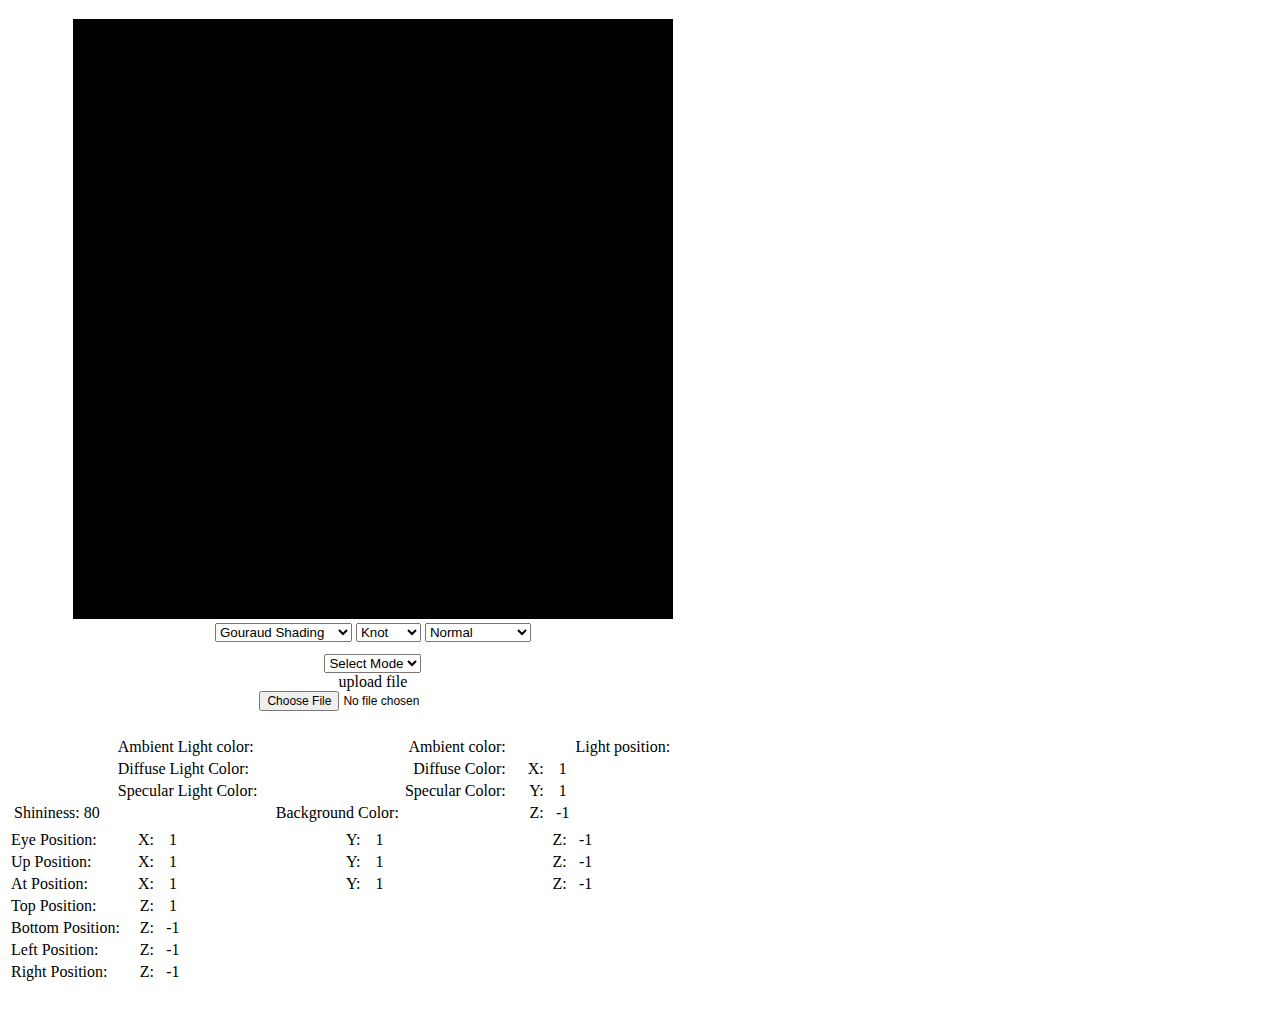
==== Final Project_Varun/Computer Graphics_Varun/index.html @ 21fceab0 "Add files via upload" ====
<!DOCTYPE html>
<html xmlns="http://www.w3.org/1999/xhtml">

<head>
  <meta http-equiv="Content-Type" content="text/html; charset=UTF-8">
  <title>Computer Graphics Project</title>
  <link href='css/colorpicker.css' type='text/css' rel='stylesheet' />
  <link href='css/jquery-ui-1.8.13.custom.css' type='text/css' rel='stylesheet' />
  <link href='css/style.css' type='text/css' rel='stylesheet' />
  <script type='text/javascript' src='./js/jquery-1.5.1.min.js'></script>
  <script type='text/javascript' src='./js/jquery-ui-1.8.13.custom.min.js'></script>
  <script type='text/javascript' src='./js/colorpicker.js'></script>
  <script type='text/javascript' src="./js/renderer.js"></script>
  <script type='text/javascript' src="./js/shapes.js"></script>
  <script type="text/javascript" src="./js/MV.js"></script>
  <script type="text/javascript" src="./js/webgl-utils.js"></script>
  <script type="text/javascript" src="./Common/initShaders.js"></script>
  <script type="text/javascript" src="./Common/initShaders2.js"></script>
  <script type="text/javascript" src="./Common/MV.js"></script>
  <script type="text/javascript" src="./Common/MV2.js"></script>
  <script type="text/javascript" src="./Common/webgl-utils.js"></script>
  <script type="text/javascript">
    var renderer = 0;

    function run() {
      var id = document.getElementById("select_example_id").value;
      var vertSrc = document.getElementById("GouraudVert").value;
      var fragSrc = document.getElementById("GouraudFrag").value;

      document.getElementById("code_frag").value = fragSrc;
      document.getElementById("code_vert").value = vertSrc;
      renderer = new Renderer("myWebGLCanvas", vertSrc, fragSrc);
      renderer.init();
    }

    function updateRenderer() {
      var vertSrc = document.getElementById("code_vert").value;
      var fragSrc = document.getElementById("code_frag").value;

      renderer.updateShader(vertSrc, fragSrc);
      renderer.display();

    }

    var interval = setInterval(timerFunc, 40);

    function timerFunc() {
      var offset = 1.0;
      renderer.t += offset;
      renderer.display();
    }

    function modeChanged() {
      var d = document.getElementById("select_id").value;
      renderer.modeVal = d;
    }

    function modelChanged() {
      var d = document.getElementById("select_id2").value;
      renderer.updateModel(d);
      renderer.display();
    }

    function exampleChanged() {
      var d = parseInt(document.getElementById("select_example_id").value);
      switch (d) {
        default:
        case 1:
          document.getElementById("code_frag").value = document.getElementById("GouraudFrag").value;
          document.getElementById("code_vert").value = document.getElementById("GouraudVert").value;
          break;
        case 2:
          document.getElementById("code_frag").value = document.getElementById("PhongFrag").value;
          document.getElementById("code_vert").value = document.getElementById("PhongVert").value;
          break;
        case 3:
          document.getElementById("code_frag").value = document.getElementById("wireFrameFrag").value;
          document.getElementById("code_vert").value = document.getElementById("wireFrameVert").value;
          break;

      }
      updateRenderer();
    }

    function loadFile(textContent) {
      renderer.loadFile(textContent);
    }
  </script>
</head>

<body onload="run();">
  <p id="code_vert_error"></p>
  <p id="code_frag_error"></p>
  </td>
  </tr>
  <table>
    <tr style="vertical-align:top;">
      <td align="center"><canvas id="myWebGLCanvas" width="600" height="600" style="background-color: black;">Your browser does not
          support the canvas
          element</canvas><br>
        <select onchange="exampleChanged()" id="select_example_id">
          <option value="1">Gouraud Shading</option>
          <option value="2">Phong Shading</option>
          <option value="3">Wireframe Shading</option>
        </select>
        <select onchange="modelChanged()" id="select_id2">
          <option value="./Knot.txt">Knot</option>
          <option value="./cube.txt">Cube</option>
          <option value="./plane.txt">Plane</option>
          <option value="./sphere.txt">Sphere</option>
          <option value="./hose.txt">Hose</option>
          <option value="./teapot.txt">Teapot</option>
        </select>
        <select onchange="modeChanged()" id="select_id" style="margin-bottom: 12px;">
          <option value="1">Normal</option>
          <option value="2">Ambient Only</option>
          <option value="3">Diffuse Only</option>
          <option value="4">Specular Only</option>
        </select>
        <br>
        <select onchange="modificationChanged()" id="select_id3">
          <option value="">Select Mode</option>
          <option value="translate">Translate</option>
          <option value="scale">Scale</option>
          <option value="rotate">Rotate</option>
        </select>

        <div>
          <span id="basic-addon3">upload file</span>
        </div>
        <input type="file" name="inputfile" id="inputfile" style="font-size:12px; border-top-color: rgb(181, 201, 31);
        border-top-width: thick;margin-bottom: 24px;">

        <script type="text/javascript">
          document.getElementById('inputfile')
            .addEventListener('change', function () {

              var fr = new FileReader();
              fr.onload = function () {

                textContent = fr.result;
                loadFile(textContent);
              }

              fr.readAsText(this.files[0]);
            })
        </script>
        <table>
          <tr style="border:1px solid black">
            <td colspan="2">&nbsp;</td>
            <td align='left'>Ambient Light color:</td>
            <td colspan='2'>
              <div id='colorSelectorLAmbient' class='colorSelector'>
                <div style='background-color:rgb(49, 184, 44)'></div>
              </div>
            </td>
            <td align='right'>Ambient color:</td>
            <td colspan='2'>
              <div id='colorSelectorAmbient' class='colorSelector'>
                <div style='background-color:rgb(49, 184, 44)'></div>
              </div>
            </td>
            <td colspan="3" align="center">Light position:</td>
          </tr>
          <tr style="border:1px solid black">
            <td colspan="2">&nbsp;</td>
            <td align='left'>Diffuse Light Color:</td>
            <td colspan='2'>
              <div id='colorSelectorLDiffuse' class='colorSelector'>
                <div style='background-color:rgba(74, 222, 11, 0.208)'></div>
              </div>
            </td>
            <td align='right'>Diffuse Color:</td>
            <td colspan='2'>
              <div id='colorSelectorDiffuse' class='colorSelector'>
                <div style='background-color:rgba(74, 222, 11, 0.208)'></div>
              </div>
            </td>
            <td align='right' width="30px">X:</td>
            <td id='slider-x-value' width='30px' align='center'>1</td>
            <td width='150px'>
              <div id='slider-x' />
            </td>
          </tr>
          <tr style="border:1px solid black">
            <td colspan="2">&nbsp;</td>
            <td align='left'>Specular Light Color:</td>
            <td colspan='2'>
              <div id='colorSelectorLSpecular' class='colorSelector'>
                <div style='background-color:rgba(74, 222, 11, 0.208)'></div>
              </div>
            </td>
            <td align='right'>Specular Color:</td>
            <td colspan='2'>
              <div id='colorSelectorSpecular' class='colorSelector'>
                <div style='background-color:rgba(74, 222, 11, 0.208)'></div>
              </div>
            </td>
            <td align='right'>Y:</td>
            <td id='slider-y-value' width='30px' align='center'>1</td>
            <td width='150px'>
              <div id='slider-y' />
            </td>
          </tr>
          <tr style="border:1px solid rgba(74, 222, 11, 0.208)">
            <td align='right'>Shininess:</td>
            <td id='slider-s-value' width='30px'>80</td>
            <td width='150px'>
              <div id='slider-s' />
            </td>
            <td>&nbsp;Background Color:</td>
            <td colspan='2'>
              <div id='colorSelectorBg' class='colorSelector'>
                <div style='background-color:rgba(74, 222, 11, 0.208)'></div>
              </div>
            </td>
            <td colspan="3" align='right'>Z:</td>
            <td id='slider-z-value' width='30px' align='center'>-1</td>
            <td width='150px'>
              <div id='slider-z' />
              
            </td>
          </tr>
        </table>
      </td>
      <table>
        <tr>
          <td>Eye Position:</td>
          <td align='right' width="30px">X:</td>
          <td id='slider-x-evalue' width='30px' align='center'>1</td>
          <td width='150px'>
            <div id='eslider-x' />
          </td>
          <td align='right'>Y:</td>
          <td id='slider-y-evalue' width='30px' align='center'>1</td>
          <td width='150px'>
            <div id='eslider-y' />
          </td>
          <td align='right'>Z:</td>
          <td id='slider-z-evalue' width='30px' align='center'>-1</td>
          <td width='150px'>
            <div id='eslider-z' />
          </td>
        </tr>
        <tr>
          <!-- up position  -->
          <td>Up Position:</td>
          <td align='right' width="30px">X:</td>
          <td id='slider-x-uvalue' width='30px' align='center'>1</td>
          <td width='150px'>
            <div id='uslider-x' />
          </td>
          <td align='right'>Y:</td>
          <td id='slider-y-uvalue' width='30px' align='center'>1</td>
          <td width='150px'>
            <div id='uslider-y' />
          </td>
          <td align='right'>Z:</td>
          <td id='slider-z-uvalue' width='30px' align='center'>-1</td>
          <td width='150px'>
            <div id='uslider-z' />
          </td>
        </tr>

        <!-- At position  -->
        <tr>
          <td>At Position:</td>
          <td align='right' width="30px">X:</td>
          <td id='slider-x-avalue' width='30px' align='center'>1</td>
          <td width='150px'>
            <div id='aslider-x' />
          </td>
          <td align='right'>Y:</td>
          <td id='slider-y-avalue' width='30px' align='center'>1</td>
          <td width='150px'>
            <div id='aslider-y' />
          </td>
          <td align='right'>Z:</td>
          <td id='slider-z-avalue' width='30px' align='center'>-1</td>
          <td width='150px'>
            <div id='aslider-z' />
          </td>
        </tr>

        <!-- Top position  -->
        <td>Top Position:</td>
        <td align='right'>Z:</td>
        <td id='slider-z-tvalue' width='30px' align='center'>1</td>
        <td width='150px'>
          <div id='tslider-z' />
        </td>
        <tr>
        <!-- Bottom position  -->
        <td>Bottom Position:</td>
            <td align='right'>Z:</td>
            <td id='slider-z-bvalue' width='30px' align='center'>-1</td>
            <td width='150px'>
              <div id='bslider-z' />
            </td>
          </tr>

          <tr>


            <!-- Left position  -->
      <td>Left Position:</td>
            <td align='right'>Z:</td>
            <td id='slider-z-lvalue' width='30px' align='center'>-1</td>
            <td width='150px'>
              <div id='lslider-z' />
            </td>


          </tr>

          <!--right  -->
      <td>Right Position:</td>
            <td align='right'>Z:</td>
            <td id='slider-z-rvalue' width='30px' align='center'>-1</td>
            <td width='150px'>
              <div id='rslider-z' />
            </td>
        </table>

      </td>
      <td>
        <textarea cols="55" rows="40" class="code_input" id="code_vert" wrap="off" hidden></textarea><br>
        <textarea cols="55" rows="40" class="code_input" id="code_frag" wrap="off" hidden></textarea><br>
      </td>
  </table>

  <script>
    $('#slider-s').slider({ value: 80, min: 1, max: 128, step: 1, range: "min", slide: updateShininess });
    $('#slider-ka').slider({ value: 1, max: 1, step: 0.01, range: "min", slide: updateLightAmbientTerm });
    $('#slider-kd').slider({ value: 1, max: 1, step: 0.01, range: "min", slide: updateLightDiffuseTerm });
    $('#slider-ks').slider({ value: 1, max: 1, step: 0.01, range: "min", slide: updateLightSpecularTerm });
    $('#slider-x').slider({ value: 1, min: -10, max: 10, step: 0.1, slide: updateLight, change: updateLight });
    $('#slider-y').slider({ value: 1, min: -10, max: 10, step: 0.1, slide: updateLight, change: updateLight });
    $('#slider-z').slider({ value: -1, min: -10, max: 10, step: 0.1, slide: updateLight, change: updateLight });

    
    $('#eslider-x').slider({ value: 1, min: -10, max: 10, step: 0.1, slide: update_eye, change: update_eye });
    $('#eslider-y').slider({ value: 1, min: -10, max: 10, step: 0.1, slide: update_eye, change: update_eye });
    $('#eslider-z').slider({ value: -1, min: -10, max: 10, step: 0.1, slide: update_eye, change: update_eye });

    
    $('#uslider-x').slider({ value: 1, min: -10, max: 10, step: 0.1, slide: update_up, change: update_up });
    $('#uslider-y').slider({ value: 1, min: -10, max: 10, step: 0.1, slide: update_up, change: update_up });
    $('#uslider-z').slider({ value: -1, min: -10, max: 10, step: 0.1, slide: update_up, change: update_up });
    
    $('#aslider-x').slider({ value: 1, min: -10, max: 10, step: 0.1, slide: update_at, change: update_at });
    $('#aslider-y').slider({ value: 1, min: -10, max: 10, step: 0.1, slide: update_at, change: update_at });
    $('#aslider-z').slider({ value: -1, min: -10, max: 10, step: 0.1, slide: update_at, change: update_at });
    
    $('#tslider-x').slider({ value: 1, min: -10, max: 10, step: 0.1, slide: update_top, change: update_top });
    $('#tslider-y').slider({ value: 1, min: -10, max: 10, step: 0.1, slide: update_top, change: update_top });
    $('#tslider-z').slider({ value: -1, min: -10, max: 10, step: 0.1, slide: update_top, change: update_top });

    $('#bslider-x').slider({ value: 1, min: -10, max: 10, step: 0.1, slide: update_bottom, change: update_bottom });
    $('#bslider-y').slider({ value: 1, min: -10, max: 10, step: 0.1, slide: update_bottom, change: update_bottom });
    $('#bslider-z').slider({ value: -1, min: -10, max: 10, step: 0.1, slide: update_bottom, change: update_bottom});

$('#lslider-x').slider({ value: 1, min: -10, max: 10, step: 0.1, slide: update_left, change: update_left });
    $('#lslider-y').slider({ value: 1, min: -10, max: 10, step: 0.1, slide: update_left, change: update_left });
    $('#lslider-z').slider({ value: -1, min: -10, max: 10, step: 0.1, slide: update_left, change: update_left});



   $('#rslider-x').slider({ value: 1, min: -10, max: 10, step: 0.1, slide: update_right, change: update_right });
    $('#rslider-y').slider({ value: 1, min: -10, max: 10, step: 0.1, slide: update_right, change: update_right });
    $('#rslider-z').slider({ value: -1, min: -10, max: 10, step: 0.1, slide: update_right, change: update_right});


    function updateShininess(event, ui) {
      renderer.shininess = ui.value;
      $('#slider-s-value').html(ui.value);
    }
    function updateLightAmbientTerm(event, ui) {
      renderer.kaVal = ui.value;
      $('#slider-ka-value').html(ui.value);
    }
    function updateLightDiffuseTerm(event, ui) {
      renderer.kdVal = ui.value;
      $('#slider-kd-value').html(ui.value);
    }
    function updateLightSpecularTerm(event, ui) {
      renderer.ksVal = ui.value;
      $('#slider-ks-value').html(ui.value);
    }

    function updateLight() {
      var x = $('#slider-x').slider("value");
      var y = $('#slider-y').slider("value");
      var z = $('#slider-z').slider("value");
      renderer.lightPos = [x, y, z];
      $('#slider-x-value').html(x);
      $('#slider-y-value').html(y);
      $('#slider-z-value').html(z);
    }
    function update_eye() {
      var x = $('#eslider-x').slider("value");
      var y = $('#eslider-y').slider("value");
      var z = $('#eslider-z').slider("value");
      renderer.eyePos = [x, y, z];
      $('#slider-x-evalue').html(x);
      $('#slider-y-evalue').html(y);
      $('#slider-z-evalue').html(z);
    }

    function update_up() {
      var x = $('#uslider-x').slider("value");
      var y = $('#uslider-y').slider("value");
      var z = $('#uslider-z').slider("value");
      renderer.upPos = [x, y, z];
      $('#slider-x-uvalue').html(x);
      $('#slider-y-uvalue').html(y);
      $('#slider-z-uvalue').html(z);
    }
    function update_at() {
      var x = $('#aslider-x').slider("value");
      var y = $('#aslider-y').slider("value");
      var z = $('#aslider-z').slider("value");
      renderer.atPos = [x, y, z];
      $('#slider-x-avalue').html(x);
      $('#slider-y-avalue').html(y);
      $('#slider-z-avalue').html(z);
    }

    

    function update_top() {
      var x = $('#tslider-x').slider("value");
      var y = $('#tslider-y').slider("value");
      var z = $('#tslider-z').slider("value");
      renderer.top = z;
      $('#slider-x-tvalue').html(x);
      $('#slider-y-tvalue').html(y);
      $('#slider-z-tvalue').html(z);
    }



    function update_bottom() {
      var x = $('#bslider-x').slider("value");
      var y = $('#bslider-y').slider("value");
      var z = $('#bslider-z').slider("value");
      console.log(x, y, z)
      renderer.bottom = z;
      $('#slider-x-bvalue').html(x);
      $('#slider-y-bvalue').html(y);
      $('#slider-z-bvalue').html(z);
    }


    

    function update_left() {
      var x = $('#lslider-x').slider("value");
      var y = $('#lslider-y').slider("value");
      var z = $('#lslider-z').slider("value");
      console.log(x, y, z)
      renderer.left = z;
      $('#slider-x-lvalue').html(x);
      $('#slider-y-lvalue').html(y);
      $('#slider-z-lvalue').html(z);
    }

function update_right() {
      var x = $('#rslider-x').slider("value");
      var y = $('#rslider-y').slider("value");
      var z = $('#rslider-z').slider("value");
      console.log(x, y, z)
      renderer.right = z;
      $('#slider-x-rvalue').html(x);
      $('#slider-y-rvalue').html(y);
      $('#slider-z-rvalue').html(z);
    }
    
    function updateClearColor(r, g, b) {
      clearColor = [r, g, b, 1.0];
    }

    $('#colorSelectorAmbient').ColorPicker({
      onSubmit: function (hsb, hex, rgb, el) {
        $(el).val(hex);
        $(el).ColorPickerHide();
      },
      color: '#341900',
      onShow: function (colpkr) {
        $(colpkr).fadeIn(500);
        return false;
      },
      onHide: function (colpkr) {
        $(colpkr).fadeOut(500);
        return false;
      },
      onChange: function (hsb, hex, rgb) {
        $('#colorSelectorAmbient div').css('backgroundColor', '#' + hex);
        renderer.ambientColor = [rgb.r / 256, rgb.g / 256, rgb.b / 256];
      },
      onBeforeShow: function (colpkr) {
        $(colpkr).ColorPickerSetColor('rgb(0.2,0.1,0.0)');
      }
    })
    $('#colorSelectorLAmbient').ColorPicker({
      onSubmit: function (hsb, hex, rgb, el) {
        $(el).val(hex);
        $(el).ColorPickerHide();
      },
      color: '#341900',
      onShow: function (colpkr) {
        $(colpkr).fadeIn(500);
        return false;
      },
      onHide: function (colpkr) {
        $(colpkr).fadeOut(500);
        return false;
      },
      onChange: function (hsb, hex, rgb) {
        $('#colorSelectorLAmbient div').css('backgroundColor', '#' + hex);
        renderer.ambientColorM = [rgb.r / 256, rgb.g / 256, rgb.b / 256];
      },
      onBeforeShow: function (colpkr) {
        $(colpkr).ColorPickerSetColor('rgb(0.2,0.1,0.0)');
      }
    })

    $('#colorSelectorDiffuse').ColorPicker({
      onSubmit: function (hsb, hex, rgb, el) {
        $(el).val(hex);
        $(el).ColorPickerHide();
      },
      color: '#cc6600',
      onShow: function (colpkr) {
        $(colpkr).fadeIn(500);
        return false;
      },
      onHide: function (colpkr) {
        $(colpkr).fadeOut(500);
        return false;
      },
      onChange: function (hsb, hex, rgb) {
        $('#colorSelectorDiffuse div').css('backgroundColor', '#' + hex);
        renderer.diffuseColor = [rgb.r / 256, rgb.g / 256, rgb.b / 256];
      },
      onBeforeShow: function (colpkr) {
        $(colpkr).ColorPickerSetColor('rgb(0.8,0.4,0.0)');
      }
    })
    $('#colorSelectorLDiffuse').ColorPicker({
      onSubmit: function (hsb, hex, rgb, el) {
        $(el).val(hex);
        $(el).ColorPickerHide();
      },
      color: '#cc6600',
      onShow: function (colpkr) {
        $(colpkr).fadeIn(500);
        return false;
      },
      onHide: function (colpkr) {
        $(colpkr).fadeOut(500);
        return false;
      },
      onChange: function (hsb, hex, rgb) {
        $('#colorSelectorLDiffuse div').css('backgroundColor', '#' + hex);
        renderer.diffuseColorM = [rgb.r / 256, rgb.g / 256, rgb.b / 256];
      },
      onBeforeShow: function (colpkr) {
        $(colpkr).ColorPickerSetColor('rgb(0.8,0.4,0.0)');
      }
    })

    $('#colorSelectorSpecular').ColorPicker({
      onSubmit: function (hsb, hex, rgb, el) {
        $(el).val(hex);
        $(el).ColorPickerHide();
      },
      color: '#ffffff',
      onShow: function (colpkr) {
        $(colpkr).fadeIn(500);
        return false;
      },
      onHide: function (colpkr) {
        $(colpkr).fadeOut(500);
        return false;
      },
      onChange: function (hsb, hex, rgb) {
        $('#colorSelectorSpecular div').css('backgroundColor', '#' + hex);
        renderer.specularColor = [rgb.r / 256, rgb.g / 256, rgb.b / 256];
      },
      onBeforeShow: function (colpkr) {
        $(colpkr).ColorPickerSetColor('rgb(1.0,1.0,1.0)');
      }
    })
    $('#colorSelectorLSpecular').ColorPicker({
      onSubmit: function (hsb, hex, rgb, el) {
        $(el).val(hex);
        $(el).ColorPickerHide();
      },
      color: '#ffffff',
      onShow: function (colpkr) {
        $(colpkr).fadeIn(500);
        return false;
      },
      onHide: function (colpkr) {
        $(colpkr).fadeOut(500);
        return false;
      },
      onChange: function (hsb, hex, rgb) {
        $('#colorSelectorLSpecular div').css('backgroundColor', '#' + hex);
        renderer.specularColorM = [rgb.r / 256, rgb.g / 256, rgb.b / 256];
      },
      onBeforeShow: function (colpkr) {
        $(colpkr).ColorPickerSetColor('rgb(1.0,1.0,1.0)');
      }
    })

    $('#colorSelectorBg').ColorPicker({
      onSubmit: function (hsb, hex, rgb, el) {
        $(el).val(hex);
        $(el).ColorPickerHide();
      },
      color: '#0065b3',
      onShow: function (colpkr) {
        $(colpkr).fadeIn(500);
        return false;
      },
      onHide: function (colpkr) {
        $(colpkr).fadeOut(500);
        return false;
      },
      onChange: function (hsb, hex, rgb) {
        $('#colorSelectorBg div').css('backgroundColor', '#' + hex);
        renderer.clearColor = [rgb.r / 256, rgb.g / 256, rgb.b / 256];
      },
      onBeforeShow: function (colpkr) {
        $(colpkr).ColorPickerSetColor('rgb(0.0,0.4,0.7)');
      }
    })
  </script>

  <textarea id="PhongVert" style="display: none;">
  attribute vec3 position;
  attribute vec3 normal;
  uniform mat4 projection, modelview, normalMat;
  varying vec3 normalInterp;
  varying vec3 vertPos;
  uniform mat4 rotationMatrix;
  uniform float scalingFactor;

  void main(){
    vec4 newPosition = vec4(position,1.0) * rotationMatrix;
    vec4 vertPos4 = modelview * newPosition;
    vertPos = vec3(vertPos4) / vertPos4.w;
    normalInterp = vec3(normalMat) * normal;
    gl_Position = projection * vertPos4 * vec4(scalingFactor, scalingFactor, scalingFactor, 1.0);
  }
  </textarea>

  <textarea id="PhongFrag" style="display: none;">
  precision mediump float;
  varying vec3 normalInterp;  // Surface normal
  varying vec3 vertPos;       // Vertex position
  uniform float shininessVal; // Shininess
  uniform int mode;
  // Material color
  uniform vec3 ambientColor;
  uniform vec3 diffuseColor;
  uniform vec3 specularColor;
  uniform vec3 ambientColorM;
  uniform vec3 diffuseColorM;
  uniform vec3 specularColorM;
  uniform vec3 lightPos; // Light position


  uniform vec3 eyePos; // eye position
  uniform vec3 upPos;// up position
  uniform vec3 topPos;// top position
  uniform vec3 atPos;// at position
  uniform vec3 bottomPos;// bottom position
  uniform vec3 leftPos;// left position
  uniform vec3 rightPos;//right position


  

  void main() {
    vec3 N = normalize(normalInterp);
    vec3 L = normalize(lightPos - vertPos);

    vec3 E = normalize(eyePos - vertPos);
    vec3 U = normalize(upPos -vertPos);
    vec3 A = normalize(atPos -vertPos);
    vec3 T = normalize(topPos -vertPos);
    vec3 B = normalize(bottomPos - vertPos);
    vec3 Left = normalize(leftPos - vertPos);
    vec3 R = normalize(rightPos - vertPos);

    // Lambert's cosine law
    float lambertian = max(dot(N, L), 0.0);
    float specular = 0.0;
    if(lambertian > 0.0) {

      vec3 TOP = reflect(T, N);//top position 
      vec3 AT = reflect(A, N);//At position 
      vec3 UP = reflect(U, N); //up position
      vec3 Eye = reflect(E, N);   //Eyeposition
      vec3 Bottom = reflect(B, N);//Bottom position 
      vec3 LEFT = reflect(Left, N);// Left position
      vec3 RIGHT = reflect(R, N);// Left position


      vec3 R = reflect(-L, N);      // Reflected light vector
      vec3 V = normalize(-vertPos); // Vector to viewer
      // Compute the specular term
      float specAngle = max(dot(R, V), 0.0);


      float eyeAngle= max(dot(Eye, V), 0.0);
      float UpAngle= max(dot(UP, V), 0.0);
      float ATAngle= max(dot(AT, V), 0.0);
      float TOPAngle = max(dot(TOP, V), 0.0);
      float BottomAngle= max(dot(Bottom, V), 0.0);
      float LeftAngle= max(dot(LEFT, V), 0.0);
      float RightAngle= max(dot(RIGHT, V), 0.0);


      specular = pow(specAngle, shininessVal);
    }
    gl_FragColor = vec4(ambientColor * ambientColorM +
                        lambertian * diffuseColor * diffuseColorM+
                        specular * specularColor * specularColorM, 1.0);
  
  if(mode == 2) gl_FragColor = vec4(ambientColorM * ambientColor, 1.0);
  // only diffuse
  if(mode == 3) gl_FragColor = vec4(diffuseColorM * lambertian * diffuseColor, 1.0);
  // only specular
  if(mode == 4) gl_FragColor = vec4(specularColorM * specular * specularColor, 1.0);
  }
  </textarea>

  <textarea id="GouraudVert" style="display: none;">
  attribute vec3 position;
  attribute vec3 normal;
  uniform mat4 projection, modelview, normalMat;
  uniform mat4 rotationMatrix;
  varying vec3 normalInterp;
  varying vec3 vertPos;
  uniform int mode;   // Rendering mode
  uniform float shininessVal; // Shininess
  // Material color
  uniform vec3 ambientColor;
  uniform vec3 diffuseColor;
  uniform vec3 specularColor;
  uniform vec3 ambientColorM;
  uniform vec3 diffuseColorM;
  uniform vec3 specularColorM;
  uniform vec3 lightPos; // Light position


  uniform vec3 atPos; //At position
  uniform vec3 eyePos; // eye position
  uniform vec3 upPos;// up position
  uniform vec3 topPos;// top position
  uniform vec3 bottomPos;// bottom position
  uniform vec3 leftPos;// left position
  uniform vec3 rightPos;//right position


  varying vec4 color; //color
  uniform float scalingFactor;
  uniform vec4 translate;

  void main(){
    vec4 newPosition = (vec4(position,1.0) * rotationMatrix) + translate;
    vec4 vertPos4 = modelview * newPosition;
    vertPos = vec3(vertPos4) / vertPos4.w;
    normalInterp = vec3(normalMat * vec4(normal, 0.0));
    gl_Position = projection * vertPos4 * vec4(scalingFactor, scalingFactor, scalingFactor, 1.0);

    vec3 N = normalize(normalInterp);
    vec3 L = normalize(lightPos - vertPos);


    vec3 E = normalize(eyePos - vertPos);
    vec3 U = normalize(upPos -vertPos);
    vec3 A = normalize(atPos -vertPos);
    vec3 T = normalize(topPos -vertPos);
    vec3 B = normalize(bottomPos - vertPos);
    vec3 Left = normalize(leftPos - vertPos);
    vec3 R = normalize(rightPos - vertPos);


    // Lambert's cosine law
    float lambertian = max(dot(N, L), 0.0);
    float specular = 0.0;
    if(lambertian > 0.0) {
      vec3 R = reflect(-L, N);      // Reflected light vector

      vec3 TOP = reflect(T, N);//At position 
      vec3 AT = reflect(A, N);//At position 
      vec3 UP = reflect(U, N); //up position
      vec3 Eye = reflect(E, N);   //Eyeposition
      vec3 Bottom = reflect(B, N);//Bottom position
      vec3 LEFT = reflect(Left, N);// Left position
      vec3 RIGHT = reflect(R, N);// Left position


      vec3 V = normalize(-vertPos); // Vector to viewer
      // Compute the specular term
      float specAngle = max(dot(R, V), 0.0);

      float eyeAngle= max(dot(Eye, V), 0.0);
      float UpAngle= max(dot(UP, V), 0.0);
      float ATAngle= max(dot(AT, V), 0.0);
      float TOPAngle = max(dot(TOP, V), 0.0);
      float BottomAngle= max(dot(Bottom, V), 0.0);
      float LeftAngle= max(dot(LEFT, V), 0.0);
      float RightAngle= max(dot(RIGHT, V), 0.0);


      specular = pow(specAngle, shininessVal);
      
    }
    color = vec4(ambientColor  * ambientColorM+
                 lambertian * diffuseColor * diffuseColorM +
                 specular * specularColor * specularColorM, 1.0);


  // only ambient
  if(mode == 2) color = vec4(ambientColorM * ambientColor, 1.0);
  // only diffuse
  if(mode == 3) color = vec4(diffuseColorM * lambertian * diffuseColor, 1.0);
  // only specular
  if(mode == 4) color = vec4(specularColorM * specular * specularColor, 1.0);
  }
  </textarea>

  <textarea id="GouraudFrag" style="display: none;">
  precision mediump float;

  varying vec4 color;
  void main() {
    gl_FragColor = color;
  }
  </textarea>
  <textarea id="wireFrameVert" style="display: none;">
      attribute vec3 position;
      attribute vec3 normal;
      uniform mat4 projection, modelview, normalMat;
      varying vec3 normalInterp;
      varying vec3 vertPos;
      uniform int mode;
      uniform float shininessVal; // Shininess
      // Material color
      uniform vec3 ambientColor;
      uniform vec3 diffuseColor;
      uniform vec3 specularColor;
      uniform vec3 ambientColorM;
      uniform vec3 diffuseColorM;
      uniform vec3 specularColorM;
      uniform mat4 rotationMatrix;
      uniform float scalingFactor;
      uniform vec3 lightPos; // Light position

        uniform vec3 eyePos; // eye position
       uniform vec3 upPos;// up position
        uniform vec3 topPos;// top position
        uniform vec3 atPos;//At position
        uniform vec3 bottomPos;// bottom position
        uniform vec3 leftPos;// left position
        uniform vec3 rightPos;//right position

      varying vec4 color; //color

      void main(){
        vec4 newPosition = vec4(position,1.0) * rotationMatrix;
        vec4 vertPos4 = modelview * newPosition;
        vertPos = vec3(vertPos4) / vertPos4.w;
        normalInterp = vec3(normalMat * vec4(normal, 0.0));
        gl_Position = projection * vertPos4 * vec4(scalingFactor, scalingFactor, scalingFactor, 1.0);

        vec3 N = normalize(normalInterp);
        vec3 L = normalize(lightPos - vertPos);
        vec3 E = normalize(eyePos - vertPos);
    vec3 U = normalize(upPos -vertPos);
    vec3 A = normalize(atPos -vertPos);
    vec3 T = normalize(topPos -vertPos);
    vec3 B = normalize(bottomPos - vertPos);
    vec3 Left = normalize(leftPos - vertPos);
    vec3 R = normalize(rightPos - vertPos);


        // Lambert's cosine law
        float lambertian = max(dot(N, L), 0.0);
        float specular = 0.0;
        if(lambertian > 0.0) {
          vec3 R = reflect(-L, N);      // Reflected light vector

          vec3 TOP = reflect(T, N);//At position 
          vec3 AT = reflect(A, N);//At position 
          vec3 UP = reflect(U, N); //up position
          vec3 Eye = reflect(E, N);   //Eyeposition
          vec3 Bottom = reflect(B, N);//Bottom position
          vec3 LEFT = reflect(Left, N);// Left position
          vec3 RIGHT = reflect(R, N);// Left position

          vec3 V = normalize(-vertPos); // Vector to viewer



          // Compute the specular term
          float specAngle = max(dot(R, V), 0.0);

          float eyeAngle= max(dot(Eye, V), 0.0);
          float UpAngle= max(dot(UP, V), 0.0);
          float ATAngle= max(dot(AT, V), 0.0);
          float TOPAngle = max(dot(TOP, V), 0.0);
          float BottomAngle= max(dot(Bottom, V), 0.0);

          float LeftAngle= max(dot(LEFT, V), 0.0);
          float RightAngle= max(dot(RIGHT, V), 0.0);

          specular = pow(specAngle, shininessVal);
        }
        color = vec4(ambientColor * ambientColorM+
                     lambertian * diffuseColor * diffuseColorM +
                     specular * specularColor * specularColorM, 1.0);
                     // only ambient
                     if(mode == 2) color = vec4(ambientColorM * ambientColor, 1.0);
                     // only diffuse
                     if(mode == 3) color = vec4(diffuseColorM * lambertian * diffuseColor, 1.0);
                     // only specular
                     if(mode == 4) color = vec4(specularColorM * specular * specularColor, 1.0);
                 }
  </textarea>

  <textarea id="wireFrameFrag" style="display: none;">
      precision mediump float;

      varying vec4 color;
      void main() {
        gl_FragColor = color;
      }

  </textarea>

</body>

</html>
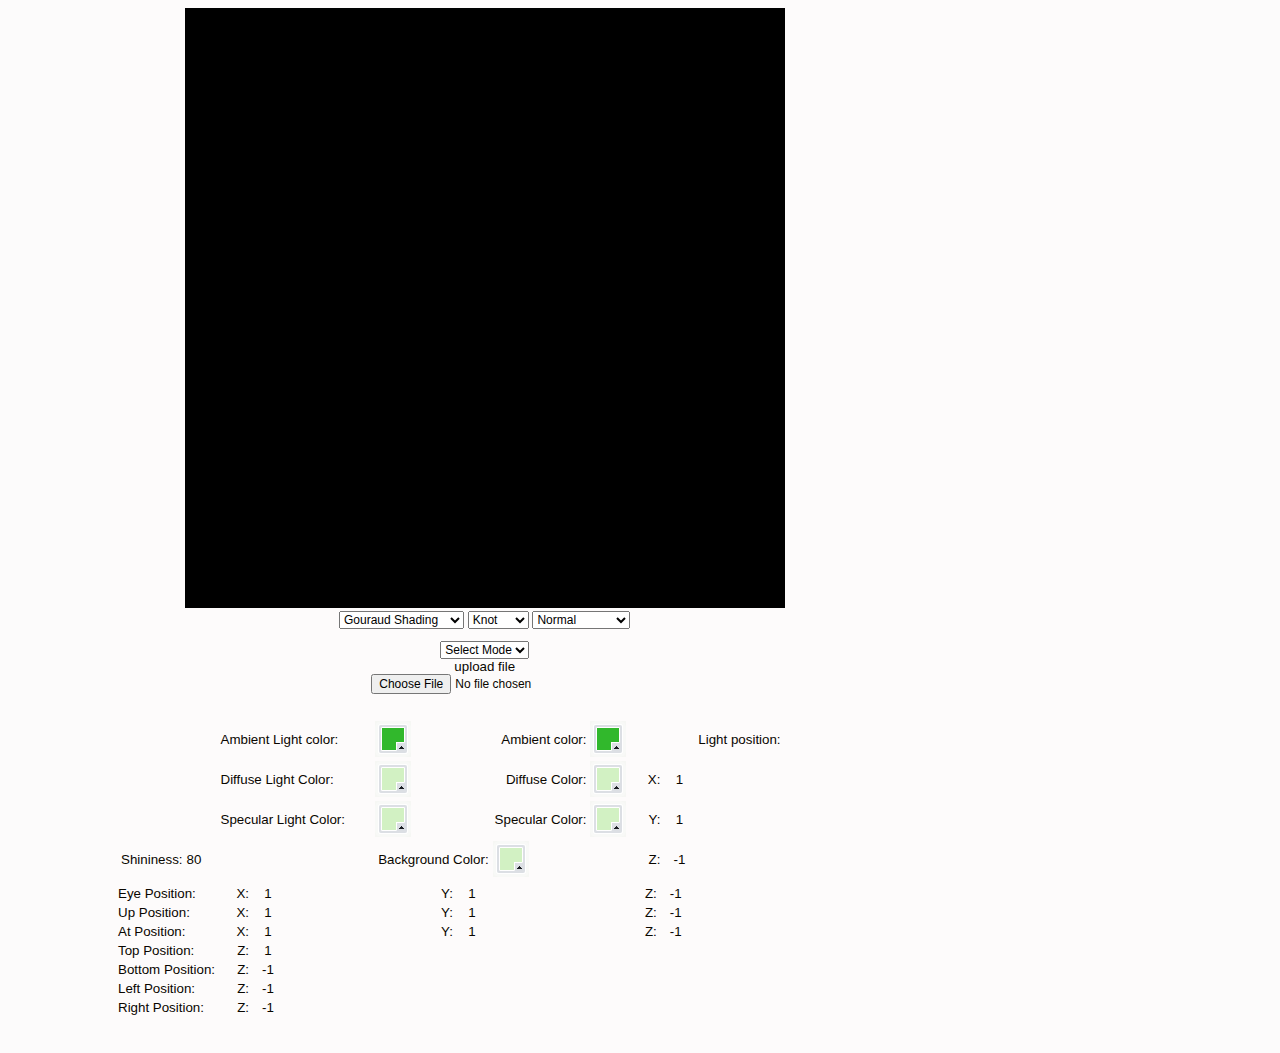
==== commit 7b8cd2bf: "Update index.html" ====
--- a/Final Project_Varun/Computer Graphics_Varun/index.html
+++ b/Final Project_Varun/Computer Graphics_Varun/index.html
@@ -291,6 +291,7 @@
         </td>
         <tr>
         <!-- Bottom position  -->
+        <!-- Bottom position  -->
         <td>Bottom Position:</td>
             <td align='right'>Z:</td>
             <td id='slider-z-bvalue' width='30px' align='center'>-1</td>
@@ -947,4 +948,4 @@
 
 </body>
 
-</html>+</html>
--- a/Final Project_Varun/Computer Graphics_Varun/css/colorpicker.css
+++ b/Final Project_Varun/Computer Graphics_Varun/css/colorpicker.css
@@ -0,0 +1,184 @@
+.colorpicker {
+	width: 356px;
+	height: 176px;
+	overflow: hidden;
+	position: absolute;
+	background: url(colorpickerImages/colorpicker_background.png);
+	font-family: Arial, Helvetica, sans-serif;
+	display: none;
+	z-index: 9999999; 
+}
+.colorpicker_color {
+	width: 150px;
+	height: 150px;
+	left: 14px;
+	top: 13px;
+	position: absolute;
+	background: #D1D1D1;
+	overflow: hidden;
+	cursor: crosshair;
+}
+.colorpicker_color div {
+	position: absolute;
+	top: 0;
+	left: 0;
+	width: 150px;
+	height: 150px;
+	background: url(colorpickerImages/colorpicker_overlay.png);
+}
+.colorpicker_color div div {
+	position: absolute;
+	top: 0;
+	left: 0;
+	width: 11px;
+	height: 11px;
+	overflow: hidden;
+	background: url(colorpickerImages/colorpicker_select.gif);
+	margin: -5px 0 0 -5px;
+}
+.colorpicker_hue {
+	position: absolute;
+	top: 13px;
+	left: 171px;
+	width: 35px;
+	height: 150px;
+	cursor: n-resize;
+}
+.colorpicker_hue div {
+	position: absolute;
+	width: 35px;
+	height: 9px;
+	overflow: hidden;
+	background: url(colorpickerImages/colorpicker_indic.gif) left top;
+	margin: -4px 0 0 0;
+	left: 0px;
+}
+.colorpicker_new_color {
+	position: absolute;
+	width: 60px;
+	height: 30px;
+	left: 213px;
+	top: 13px;
+	background: #f00;
+}
+.colorpicker_current_color {
+	position: absolute;
+	width: 60px;
+	height: 30px;
+	left: 283px;
+	top: 13px;
+	background: #f00;
+}
+.colorpicker input {
+	background-color: transparent;
+	border: 1px solid transparent;
+	position: absolute;
+	font-size: 10px;
+	font-family: Arial, Helvetica, sans-serif;
+	color: #898989;
+	top: 4px;
+	right: 11px;
+	text-align: right;
+	margin: 0;
+	padding: 0;
+	height: 11px;
+}
+.colorpicker_hex {
+	position: absolute;
+	width: 72px;
+	height: 22px;
+	background: url(colorpickerImages/colorpicker_hex.png) top;
+	left: 212px;
+	top: 142px;
+}
+.colorpicker_hex input {
+	right: 6px;
+}
+.colorpicker_field {
+	height: 22px;
+	width: 62px;
+	background-position: top;
+	position: absolute;
+}
+.colorpicker_field span {
+	position: absolute;
+	width: 12px;
+	height: 22px;
+	overflow: hidden;
+	top: 0;
+	right: 0;
+	cursor: n-resize;
+}
+.colorpicker_rgb_r {
+	background-image: url(colorpickerImages/colorpicker_rgb_r.png);
+	top: 52px;
+	left: 212px;
+}
+.colorpicker_rgb_g {
+	background-image: url(colorpickerImages/colorpicker_rgb_g.png);
+	top: 82px;
+	left: 212px;
+}
+.colorpicker_rgb_b {
+	background-image: url(colorpickerImages/colorpicker_rgb_b.png);
+	top: 112px;
+	left: 212px;
+}
+.colorpicker_hsb_h {
+	background-image: url(colorpickerImages/colorpicker_hsb_h.png);
+	top: 52px;
+	left: 282px;
+}
+.colorpicker_hsb_s {
+	background-image: url(colorpickerImages/colorpicker_hsb_s.png);
+	top: 82px;
+	left: 282px;
+}
+.colorpicker_hsb_b {
+	background-image: url(colorpickerImages/colorpicker_hsb_b.png);
+	top: 112px;
+	left: 282px;
+}
+.colorpicker_submit {
+	position: absolute;
+	width: 22px;
+	height: 22px;
+	background: url(colorpickerImages/colorpicker_submit.png) top;
+	left: 322px;
+	top: 142px;
+	overflow: hidden;
+}
+.colorpicker_focus {
+	background-position: center;
+}
+.colorpicker_hex.colorpicker_focus {
+	background-position: bottom;
+}
+.colorpicker_submit.colorpicker_focus {
+	background-position: bottom;
+}
+.colorpicker_slider {
+	background-position: bottom;
+}
+
+.colorSelector {
+    background: url(colorpickerImages/select2.png) scroll 0 0 rgb(246, 247, 244);
+    height: 36px;
+    left: 0px;
+    position: relative;
+    top: 0px;
+    width: 36px;
+	border-top-color: rgb(249, 250, 245);
+  border-top-width: thick;
+}
+
+.colorSelector div {
+    background: url(colorpickerImages/select2.png) scroll center center transparent;
+    height: 28px;
+    left: 4px;
+    position: absolute;
+    top: 4px;
+    width: 28px;
+}
+
+
--- a/Final Project_Varun/Computer Graphics_Varun/css/style.css
+++ b/Final Project_Varun/Computer Graphics_Varun/css/style.css
@@ -0,0 +1,65 @@
+html
+{
+ 
+  margin: 0px;
+  padding: 0px;
+  background-color: #fcfbfb;
+  font-weight: 300;
+  height: 100%;
+}
+body
+{
+  background-color: #fdfbfb;
+  color: rgb(9, 6, 0);
+  font-size: 10pt;
+  margin:0px auto;
+  width: 1050px;
+  padding-top: 5px;
+  padding-bottom: 5px;
+  padding-right: 5px;
+  padding-left: 5px;
+  min-height: 100%;
+
+  text-align: justify;
+  font-family: "HelveticaNeue-Light", "Helvetica Neue Light", "Helvetica Neue", Helvetica, Arial, "Lucida Grande", sans-serif; 
+}
+table{
+  padding:0;
+  margin:0;
+}
+p{
+  padding: 0;
+  margin: 0;
+}
+p#code_vert_error
+{
+  background-color: #f54;
+}
+p#code_frag_error
+{
+  background-color: #e58;
+}
+H3{ font-size: 100%; margin:0;padding:0; }
+select, input, button { font-size:12px;}
+a:link, a:visited { color: #035aa6; }
+a:active, a:hover  { color: #000090; }
+a {text-decoration: none;}
+@font-face { font-family: 'Tex'; src: url('MathJax_Main-Regular.otf'); }
+@font-face { font-family: 'Tex'; src: url('MathJax_Math-Italic.otf'); font-style:italic; }
+.eqn { font-family: "Tex"; word-spacing:-0.12em; text-align:center; }
+.val { font-family: "Tex"; line-height:10%; }
+.small { color:gray; font-size:14; }
+textarea 
+{
+  background-color:  #333;
+  color: wheat;
+  font-family: 'Courier New', Courier, monospace;
+  font-weight: 100;
+  font-display: initial;
+  font-weight: bold;
+}
+#inputfile{
+  font-size:12px;
+
+
+}
